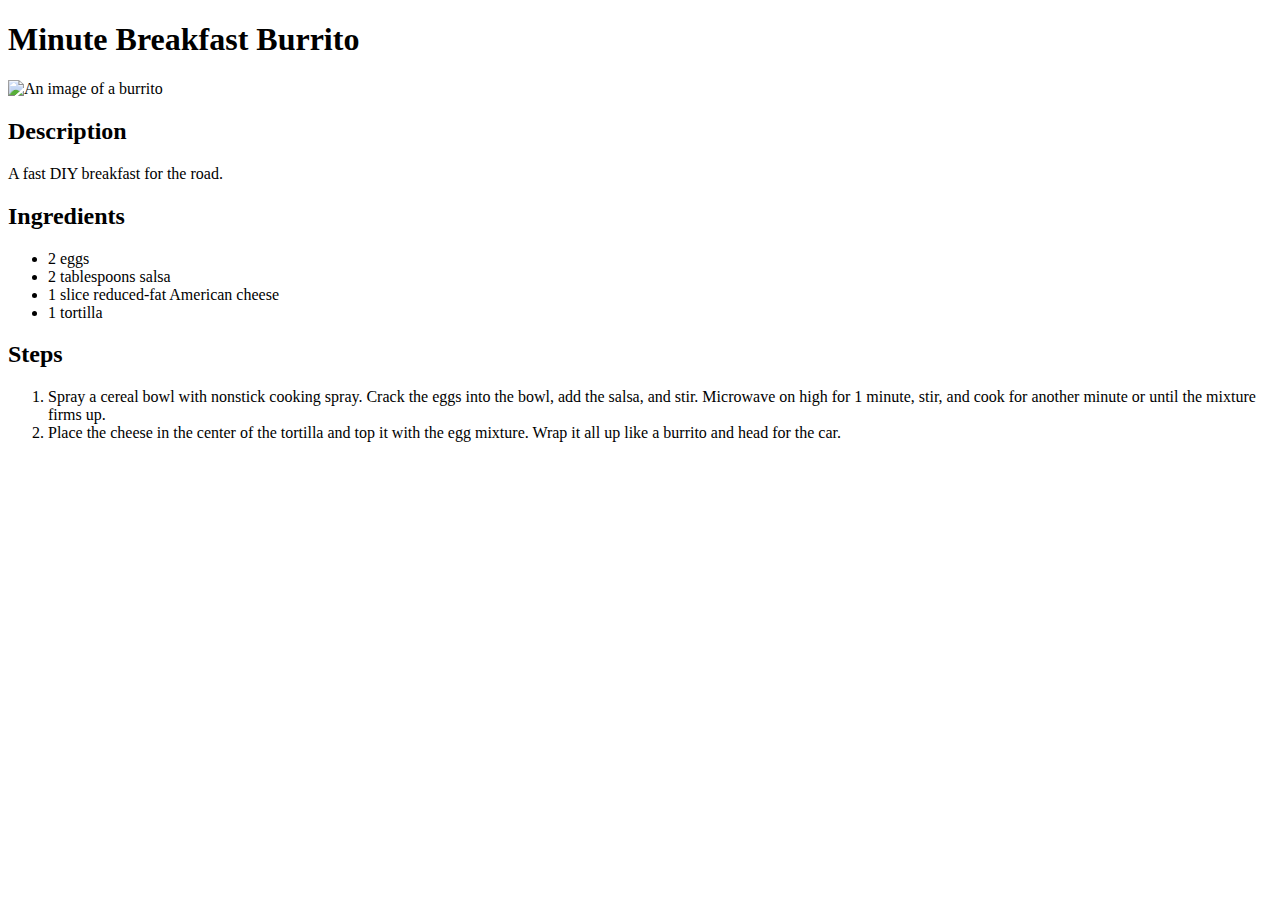
==== recipes/burrito.html @ c3becb85 "finished the first odin project" ====
<!DOCTYPE html>
<html lang="en">
<head>
    <meta charset="UTF-8">
    <meta http-equiv="X-UA-Compatible" content="IE=edge">
    <meta name="viewport" content="width=device-width, initial-scale=1.0">
    <title>Minute Breakfast Burrito
    </title>
</head>
<body>
    <h1>Minute Breakfast Burrito    </h1>
    <img src="https://www.allrecipes.com/thmb/H-o3F1EK7rTwtOml6QeVyryigZc=/750x0/filters:no_upscale():max_bytes(150000):strip_icc():format(webp)/Minute-Breakfast-Burrito-2000-ed8f2685d28045858e4078ef4c70e9a8.jpeg" alt="An image of a burrito">
    
    <h2>Description</h2>
    <p>A fast DIY breakfast for the road.    </p>
    
    <h2>Ingredients</h2>
    <ul>
        <li>2 eggs </li>
        <li>2 tablespoons salsa</li>
        <li>1 slice reduced-fat American cheese</li>
        <li>1 tortilla</li>
    </ul>

    <h2>Steps</h2>
    <ol>
        <li>Spray a cereal bowl with nonstick cooking spray. Crack the eggs into the bowl, add the salsa, and stir. Microwave on high for 1 minute, stir, and cook for another minute or until the mixture firms up.
        </li>
        <li>Place the cheese in the center of the tortilla and top it with the egg mixture. Wrap it all up like a burrito and head for the car.</li>
    </ol>
</body>
</html>
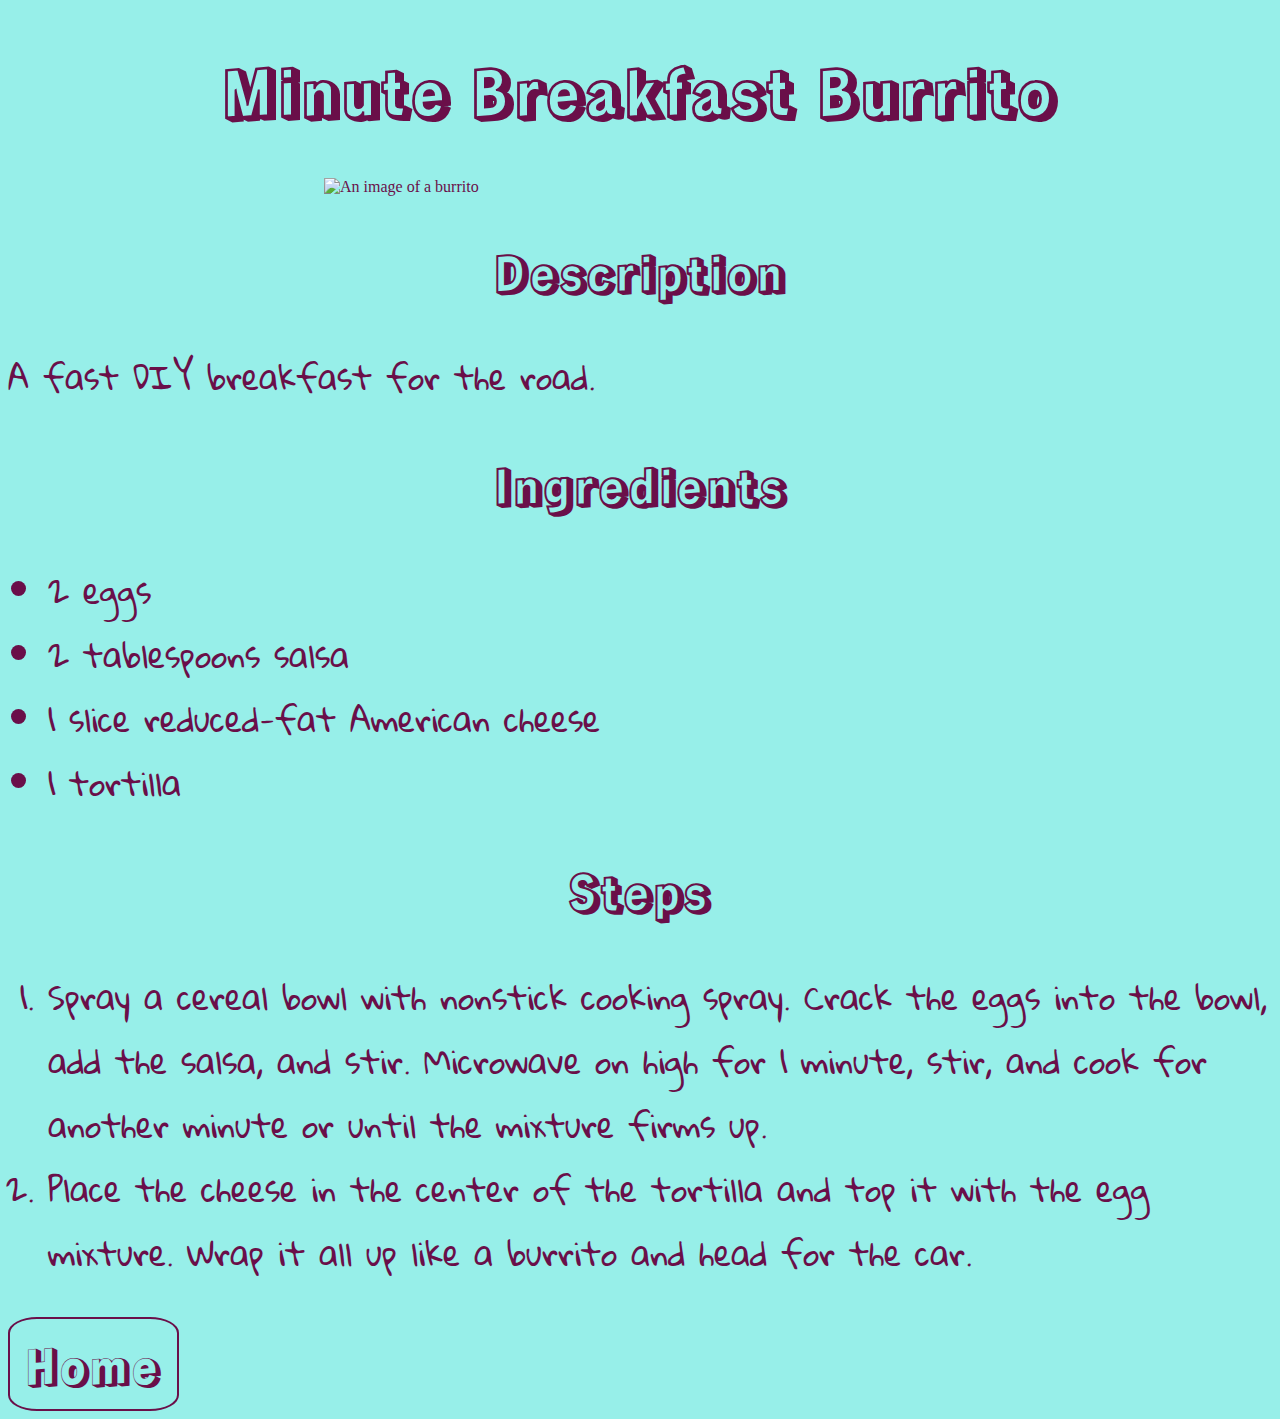
==== commit 7623d8e7: "added style to the website" ====
--- a/recipes/burrito.html
+++ b/recipes/burrito.html
@@ -6,27 +6,35 @@
     <meta name="viewport" content="width=device-width, initial-scale=1.0">
     <title>Minute Breakfast Burrito
     </title>
+    <link rel="stylesheet" href="../style/style.css">
+    <link rel="stylesheet"
+          href="https://fonts.googleapis.com/css?family=Rampart+One">
+    <link rel="stylesheet"
+          href="https://fonts.googleapis.com/css?family=Gloria+Hallelujah">
 </head>
 <body>
     <h1>Minute Breakfast Burrito    </h1>
-    <img src="https://www.allrecipes.com/thmb/H-o3F1EK7rTwtOml6QeVyryigZc=/750x0/filters:no_upscale():max_bytes(150000):strip_icc():format(webp)/Minute-Breakfast-Burrito-2000-ed8f2685d28045858e4078ef4c70e9a8.jpeg" alt="An image of a burrito">
+    <img class="img" src="https://www.allrecipes.com/thmb/H-o3F1EK7rTwtOml6QeVyryigZc=/750x0/filters:no_upscale():max_bytes(150000):strip_icc():format(webp)/Minute-Breakfast-Burrito-2000-ed8f2685d28045858e4078ef4c70e9a8.jpeg" alt="An image of a burrito">
     
-    <h2>Description</h2>
-    <p>A fast DIY breakfast for the road.    </p>
+    <h2 class="heading">Description</h2>
+    <p class="content">A fast DIY breakfast for the road.    </p>
     
-    <h2>Ingredients</h2>
-    <ul>
+    <h2 class="heading">Ingredients</h2>
+    <ul class="content">
         <li>2 eggs </li>
         <li>2 tablespoons salsa</li>
         <li>1 slice reduced-fat American cheese</li>
         <li>1 tortilla</li>
     </ul>
 
-    <h2>Steps</h2>
-    <ol>
+    <h2 class="heading">Steps</h2>
+    <ol class="content">
         <li>Spray a cereal bowl with nonstick cooking spray. Crack the eggs into the bowl, add the salsa, and stir. Microwave on high for 1 minute, stir, and cook for another minute or until the mixture firms up.
         </li>
         <li>Place the cheese in the center of the tortilla and top it with the egg mixture. Wrap it all up like a burrito and head for the car.</li>
     </ol>
+
+    <span class="heading button" onClick='document.location.href="../index.html"'>Home</span>
+
 </body>
 </html>--- a/style/style.css
+++ b/style/style.css
@@ -0,0 +1,59 @@
+body {
+    background: #97EFE9;
+    color: #6A0F49;
+    
+}
+
+h1{
+    text-align: center;
+    font-size: 4em;
+    font-family: 'Rampart One',sans-serif;
+}
+
+.heading{
+    text-align: center;
+    font-size: 3em;
+    font-family: 'Rampart One',sans-serif;
+}
+.heading.button{
+  color: #6A0F49;
+  padding: 10px 15px;
+  text-align: center;
+  text-decoration: none;
+  display: inline-block;
+  transition-duration: 0.4s;
+  background: #97EFE9;
+  border: 2px solid #6A0F49;
+  border-radius: 17%;
+}
+
+.button:hover {
+    font-size: 4em;
+}
+.link{
+    text-align: center;
+}
+
+a{
+    font-size: 2em;
+    font-family: 'Gloria Hallelujah',sans-serif;
+}
+a:hover {
+    color: #2E0219;
+}
+a:visited{
+    color: #6A0F49; 
+}
+
+.content{
+    font-size: 2em;
+    font-family: 'Gloria Hallelujah',sans-serif;
+}
+
+.img{
+    display: block;
+  margin-left: auto;
+  margin-right: auto;
+  width: 50%;
+}
+
